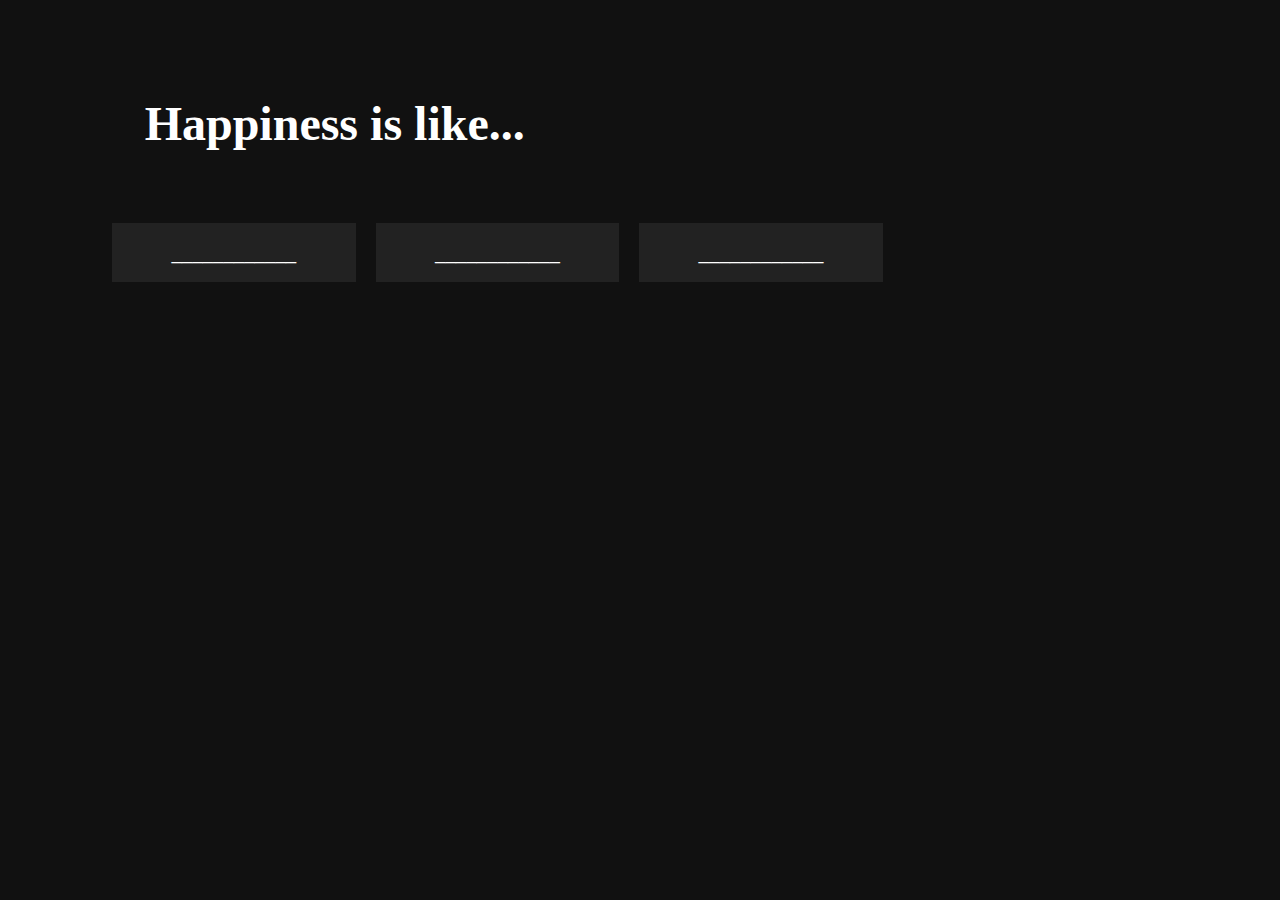
==== index.html @ bc219de0 "changes" ====
<!DOCTYPE html>

<html>
   <head>
      <meta charset="UTF-8">
      <meta name="description">
      <title>Homepage</title>
      <link rel="stylesheet" type="text/css" href="style.css">
   </head>

   <body>
      <h1 class="title"><a href="index.html">Happiness is like...</a></h1>
      <div class="bar-options-home">
         <ul>
            <li><a href="squiggle.html">____________</a></li>
            <li><a href="bubble.html">____________</a></li>
            <li><a href="glass.html">____________</a></li>
         </ul>
      </div>

   </body>

</html>
---- style.css ----
body {
   margin: 6rem 4rem;
   background-color: #111
}

/*BAR and TITLE*/
a{
   color: white;
   font-family: Georgia;
   text-decoration: none;
}

h1 {
   font-size: 2rem;
   padding-left:7%;
}

.title {
   font-size: 3rem;
}

li {
   display: inline-block;
   text-decoration: none;
   font-size: 1.3rem;
   padding: 1.1rem 2.3rem;
   margin: .5rem;
   background-color: #222;
   width: 170px;
   text-align: center;
}

.bar-options-home {
   margin-top: 4rem;
   width:1000px;
}

.bar-options{
   margin-right:auto;
   margin-left:auto;
   width:1000px;
}
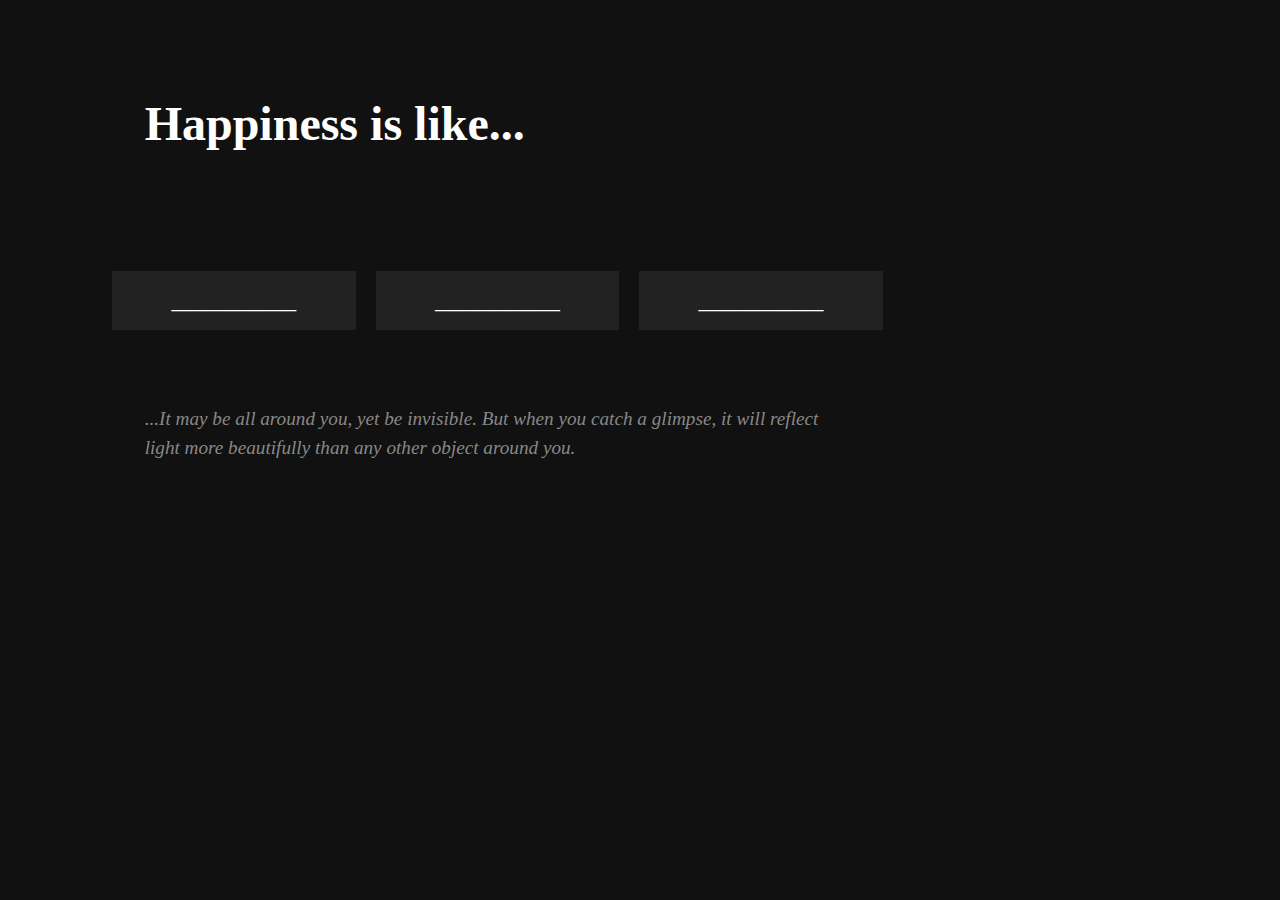
==== commit 73d2bf62: "working on index page" ====
--- a/index.html
+++ b/index.html
@@ -17,6 +17,7 @@
             <li><a href="glass.html">____________</a></li>
          </ul>
       </div>
+      <p class="desc">...It may be all around you, yet be invisible. But when you catch a glimpse, it will reflect light more beautifully than any other object around you.</p>
 
    </body>
 
--- a/style.css
+++ b/style.css
@@ -31,7 +31,7 @@
 }
 
 .bar-options-home {
-   margin-top: 4rem;
+   margin-top: 7rem;
    width:1000px;
 }
 
@@ -40,3 +40,14 @@
    margin-left:auto;
    width:1000px;
 }
+
+.desc {
+   padding-left:7%;
+   padding-top: 3rem;
+   width:700px;
+   color: #888;
+   line-height: 1.8rem;
+   font-family: Georgia;
+   font-style: italic;
+   font-size: 1.2rem;
+}
